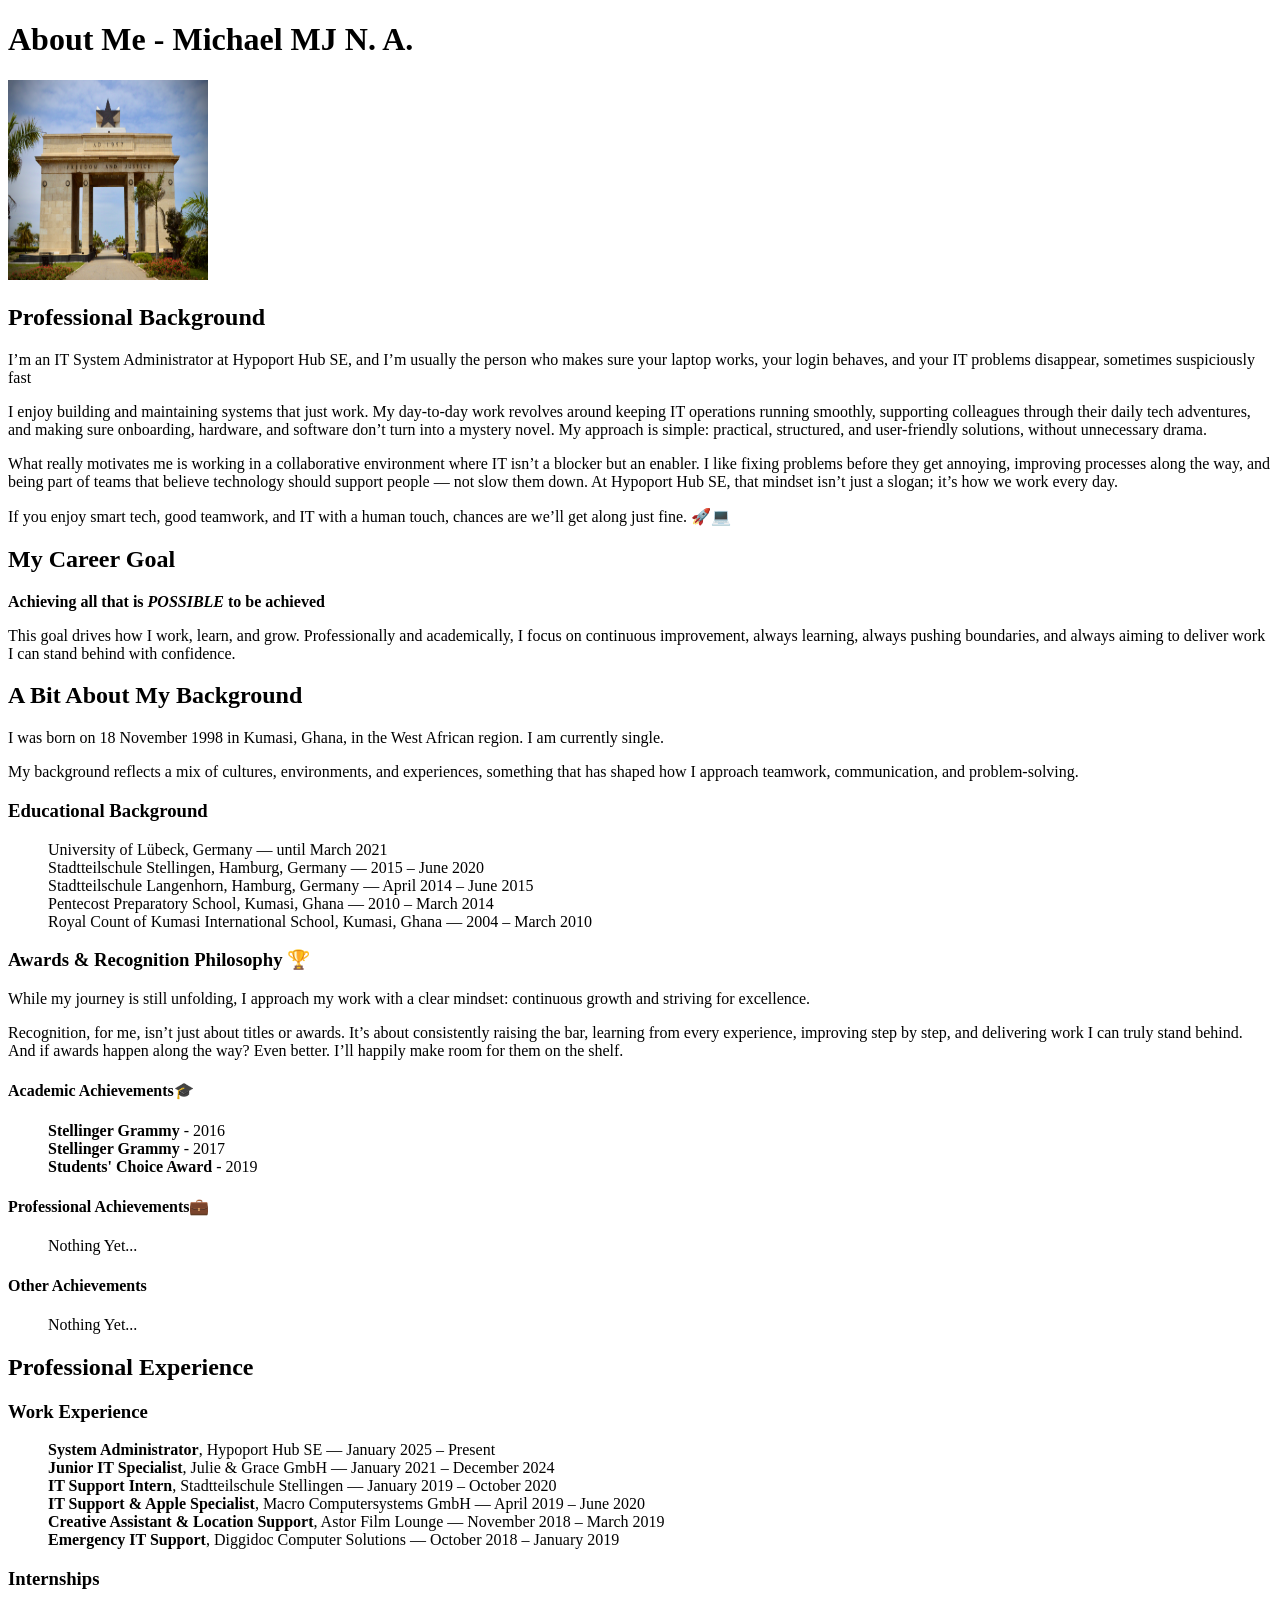
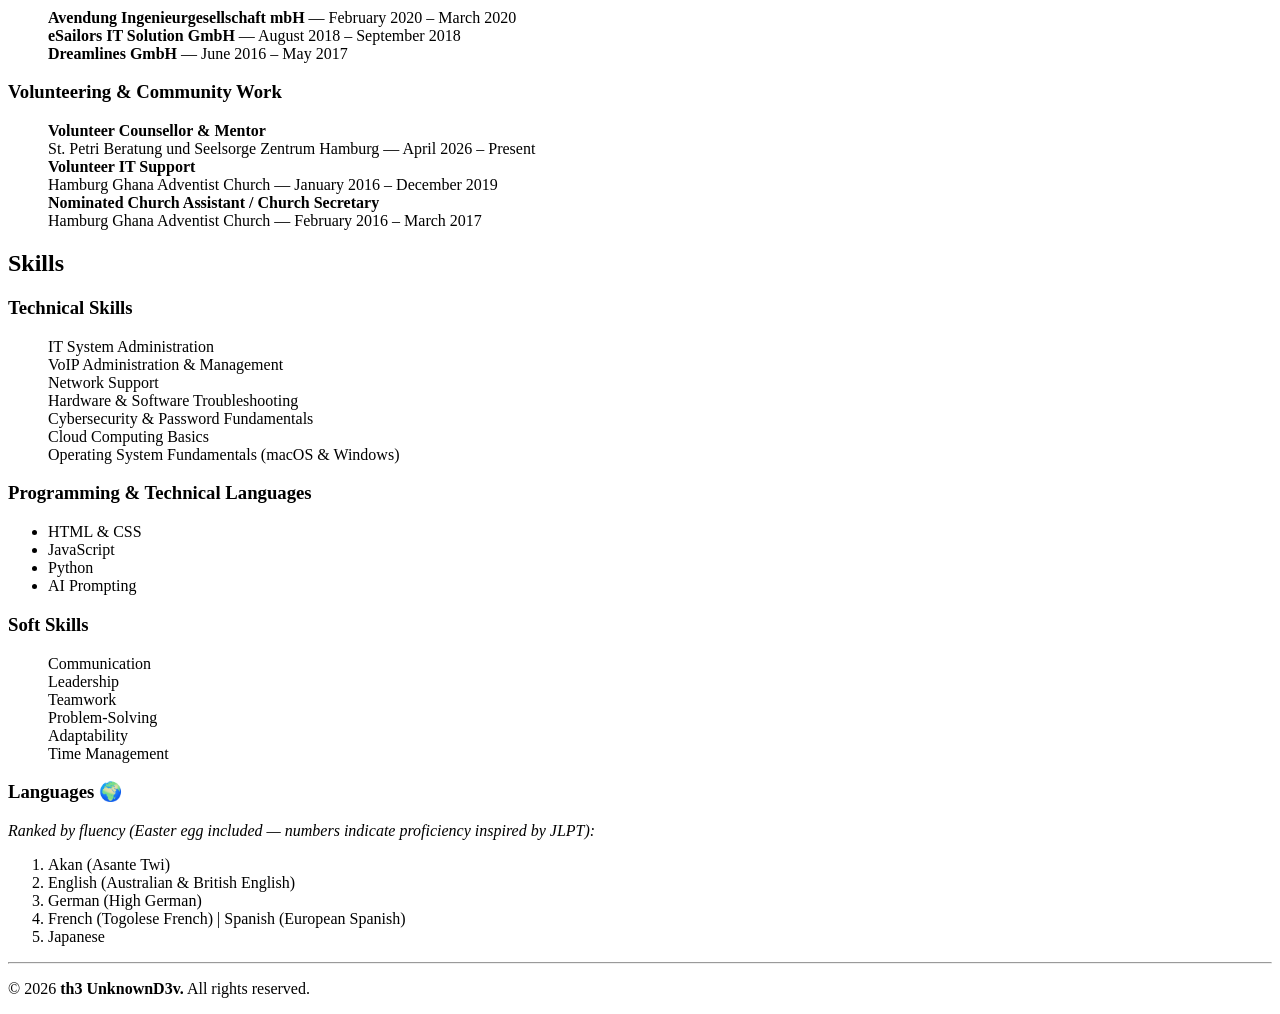
==== Pages/aboutMe.html @ 3aa7203b "Added files via Upload" ====
<!DOCTYPE html>
<html lang="en">
<head>
    <meta charset="UTF-8">
    <meta name="viewport" content="width=device-width, initial-scale=1.0">
    <title>About Me</title>
</head>
<body>
    <h1>About Me - Michael MJ N. A.</h1>

    <img src="../assets/images/independence_arc.jpg" alt="Independence Arc" width="200" height="200">

    <h2>Professional Background</h2>
    <p>
        I’m an IT System Administrator at Hypoport Hub SE, and I’m usually the person who makes sure your laptop works, your login behaves, 
        and your IT problems disappear, sometimes suspiciously fast
    </p>

    <p>
        I enjoy building and maintaining systems that just work. My day‑to‑day work revolves around keeping IT
        operations running smoothly, supporting colleagues through their daily tech adventures, and making sure
        onboarding, hardware, and software don’t turn into a mystery novel. My approach is simple: practical,
        structured, and user‑friendly solutions, without unnecessary drama.
    </p>

    <p>
        What really motivates me is working in a collaborative environment where IT isn’t a blocker but an enabler. I
        like fixing problems before they get annoying, improving processes along the way, and being part of teams
        that believe technology should support people — not slow them down. At Hypoport Hub SE, that mindset
        isn’t just a slogan; it’s how we work every day.
    </p>

    <p>
        If you enjoy smart tech, good teamwork, and IT with a human touch, chances are we’ll get along just fine. 🚀💻
    </p>

    <h2>My Career Goal</h2>
    <p>
       <strong>Achieving all that is <em>POSSIBLE</em> to be achieved</strong>
    </p>

    <p>
        This goal drives how I work, learn, and grow. Professionally and academically, 
        I focus on continuous improvement, always learning, always pushing boundaries, and always aiming to deliver work I can stand 
        behind with confidence.
    </p>

    <h2>A Bit About My Background</h2>

    <p>
        I was born on 18 November 1998 in Kumasi, Ghana, in the West African region.
        I am currently single.
    </p>

    <p>
        My background reflects a mix of cultures, environments, and experiences, something that has shaped how I approach teamwork, communication, and problem‑solving.
    </p>

    <h3>Educational Background</h3>
    <ul style="list-style: none;">
        
        <li>University of Lübeck, Germany — until March 2021</li>
        <li>Stadtteilschule Stellingen, Hamburg, Germany — 2015 – June 2020</li>
        <li>Stadtteilschule Langenhorn, Hamburg, Germany — April 2014 – June 2015</li>
        <li>Pentecost Preparatory School, Kumasi, Ghana — 2010 – March 2014</li>
        <li>Royal Count of Kumasi International School, Kumasi, Ghana — 2004 – March 2010</li>
    </ul>

    <h3>Awards & Recognition Philosophy 🏆</h3>
    <p>
        While my journey is still unfolding, I approach my work with a clear mindset: continuous growth and striving for excellence.
    </p>

    <p>
        Recognition, for me, isn’t just about titles or awards. It’s about consistently raising the bar, learning from
        every experience, improving step by step, and delivering work I can truly stand behind. And if awards happen
        along the way? Even better. I’ll happily make room for them on the shelf.
    </p>
    
    <h4>Academic Achievements🎓</h4>
    <ul style="list-style: none;">
        <li><strong>Stellinger Grammy</strong> - 2016</li>
        <li><strong>Stellinger Grammy</strong> - 2017</li>
        <li><strong>Students' Choice Award</strong> - 2019</li>
    </ul>

    <h4>Professional Achievements💼</h4>
    <ul style="list-style: none;">
        <li>Nothing Yet...</li>
    </ul>

    <h4>Other Achievements</h4>
    <ul style="list-style: none;">
        <li>Nothing Yet...</li>
    </ul>

    <h2>Professional Experience</h2>
    <h3>Work Experience</h3>
    <ul style="list-style: none;">
        <li><strong>System Administrator</strong>, Hypoport Hub SE — January 2025 – Present</li>
        <li><strong>Junior IT Specialist</strong>, Julie & Grace GmbH — January 2021 – December 2024</li>
        <li><strong>IT Support Intern</strong>, Stadtteilschule Stellingen — January 2019 – October 2020</li>
        <li><strong>IT Support & Apple Specialist</strong>, Macro Computersystems GmbH — April 2019 – June 2020</li>
        <li><strong>Creative Assistant & Location Support</strong>, Astor Film Lounge — November 2018 – March 2019</li>
        <li><strong>Emergency IT Support</strong>, Diggidoc Computer Solutions — October 2018 – January 2019</li>
    </ul>

    <h3>Internships</h3>
    <ul style="list-style: none;">
        <li><strong>Avendung Ingenieurgesellschaft mbH</strong> — February 2020 – March 2020</li>
        <li><strong>eSailors IT Solution GmbH</strong> — August 2018 – September 2018</li>
        <li><strong>Dreamlines GmbH</strong> — June 2016 – May 2017</li>
    </ul>

    <h3>Volunteering & Community Work</h3>
    <ul style="list-style: none;">
        <li><strong>Volunteer Counsellor & Mentor</strong><br> St. Petri Beratung und Seelsorge Zentrum Hamburg — April 2026 – Present</li>
        <li><strong>Volunteer IT Support</strong><br> Hamburg Ghana Adventist Church — January 2016 – December 2019</li>
        <li><strong>Nominated Church Assistant / Church Secretary</strong><br> Hamburg Ghana Adventist Church — February 2016 – March 2017</li>
    </ul>

    <h2>Skills</h2>
    <h3>Technical Skills</h3>
    <ul style=" list-style: none;">
        <li>IT System Administration</li>
        <li>VoIP Administration & Management</li>
        <li>Network Support</li>
        <li>Hardware & Software Troubleshooting</li>
        <li>Cybersecurity & Password Fundamentals</li>
        <li>Cloud Computing Basics</li>
        <li>Operating System Fundamentals (macOS & Windows)</li>
    </ul>

    <h3>Programming & Technical Languages</h3>
    <ul>
        <li>HTML & CSS</li>
        <li>JavaScript</li>
        <li>Python</li>
        <li>AI Prompting</li>
    </ul>

    <h3>Soft Skills</h3>
    <ul style="list-style: none;">
        <li>Communication</li>
        <li>Leadership</li>
        <li>Teamwork</li>
        <li>Problem-Solving</li>
        <li>Adaptability</li>
        <li>Time Management</li>
    </ul>

    <h3>Languages 🌍</h3>
    <p><em>Ranked by fluency (Easter egg included — numbers indicate proficiency inspired by JLPT):</em></p>
  <ol>
   <li>Akan (Asante Twi)</li>
   <li>English (Australian & British English)</li>
   <li>German (High German)</li>
   <li>French (Togolese French) | Spanish (European Spanish)</li>
   <li>Japanese</li>
  </ol>

</body>

<hr>
<footer>
    <p>&copy; 2026 <strong>th3 UnknownD3v.</strong> All rights reserved.</p>
</footer>
</html>
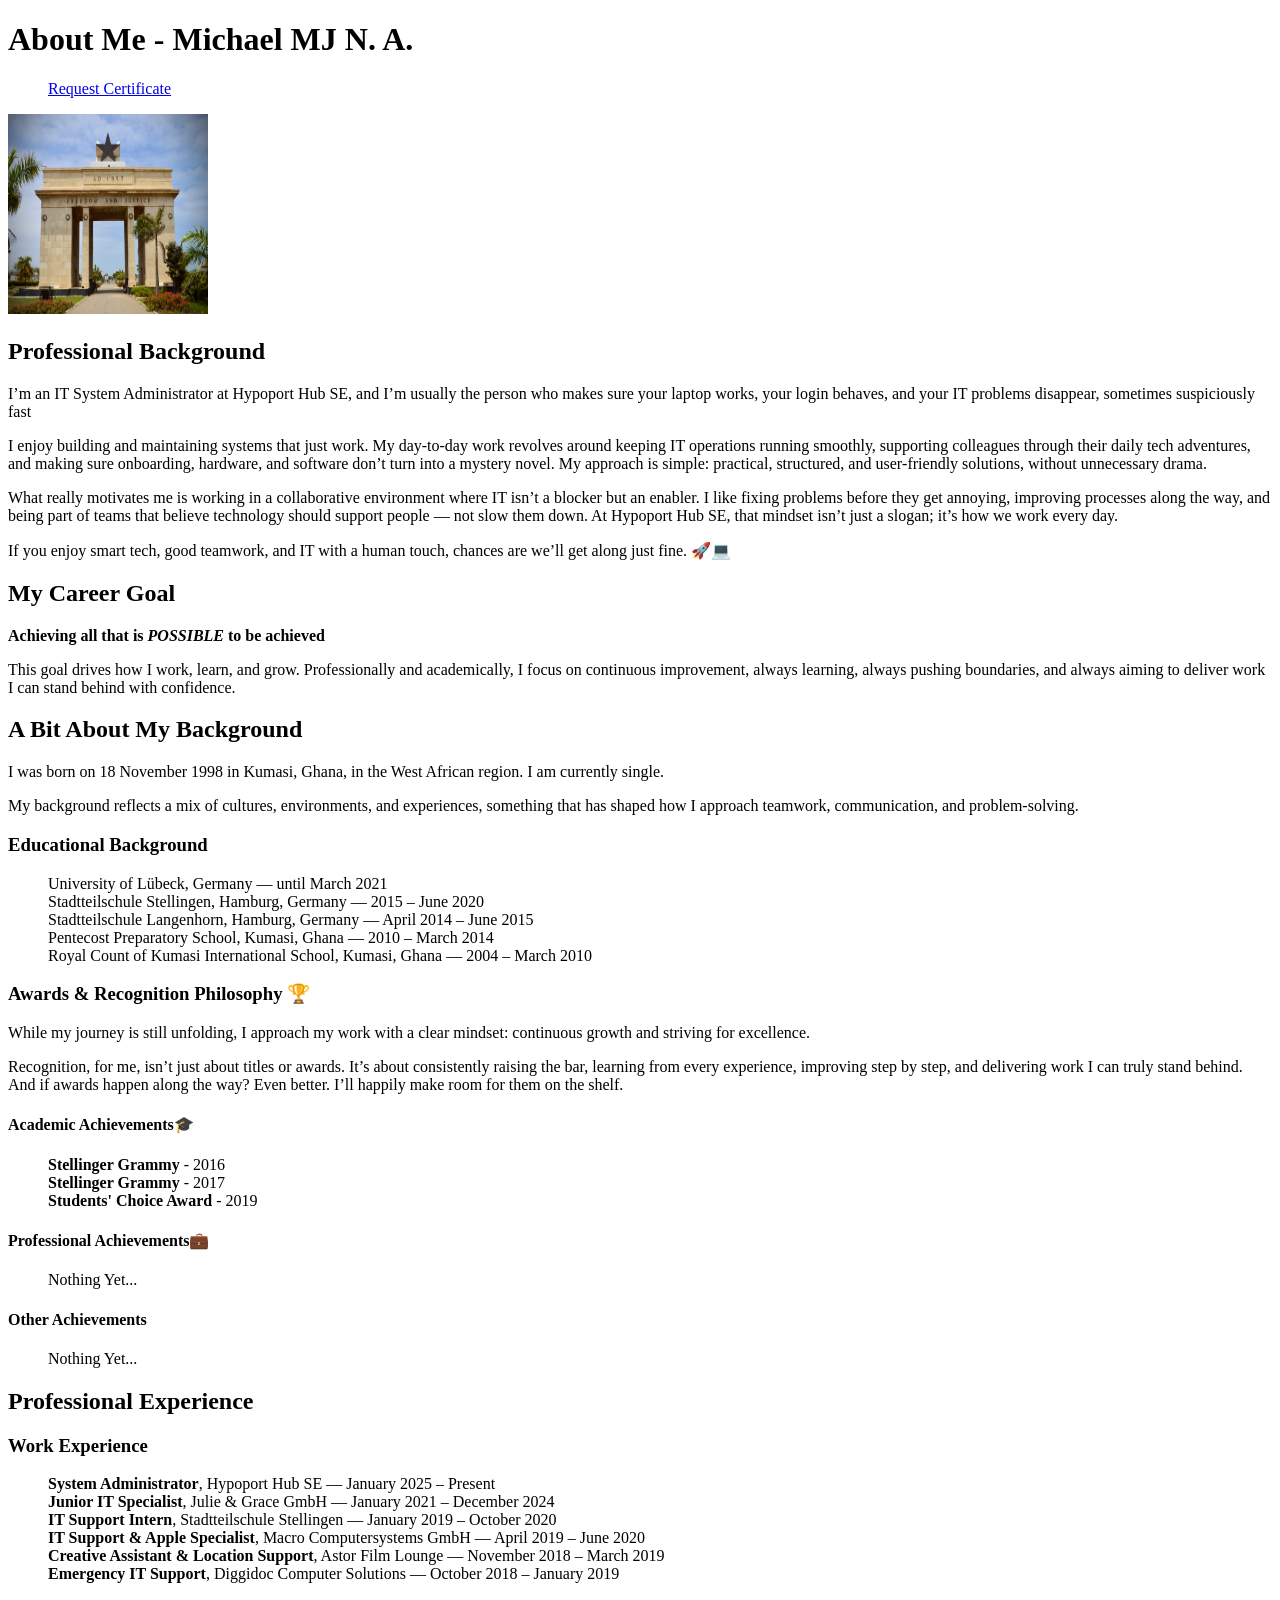
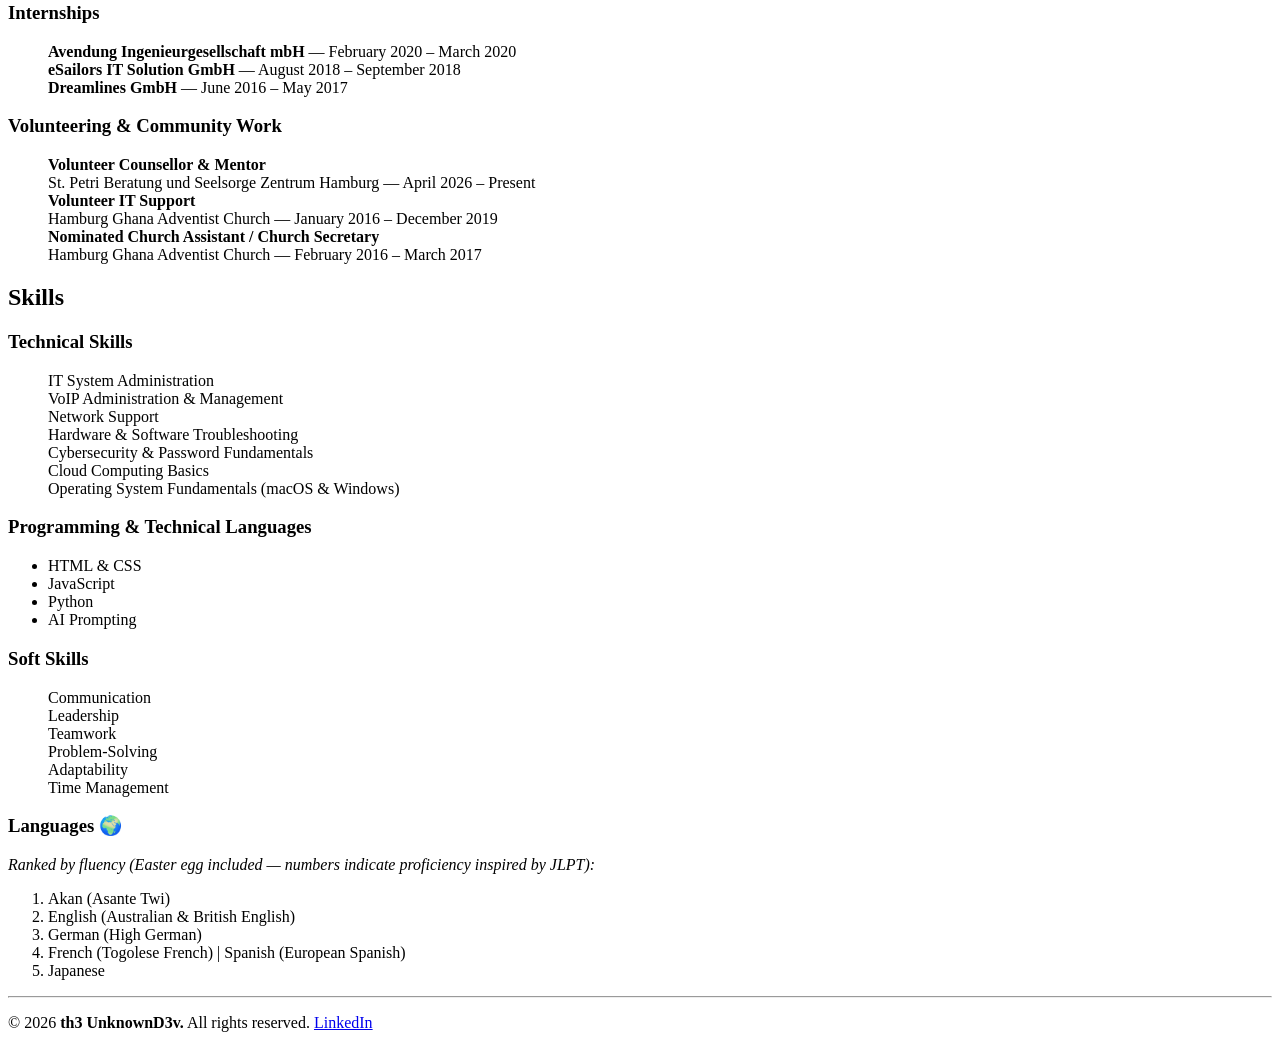
==== commit 7f5a39c0: "Update v2.02 - LinkedIn" ====
--- a/Pages/aboutMe.html
+++ b/Pages/aboutMe.html
@@ -7,6 +7,10 @@
 </head>
 <body>
     <h1>About Me - Michael MJ N. A.</h1>
+    <ul style="list-style: none;">
+        <a href="./ContactMe.html"><li>Request Certificate</li></a>
+    </ul>
+    
 
     <img src="../assets/images/independence_arc.jpg" alt="Independence Arc" width="200" height="200">
 
@@ -163,6 +167,6 @@
 
 <hr>
 <footer>
-    <p>&copy; 2026 <strong>th3 UnknownD3v.</strong> All rights reserved.</p>
+    <p>&copy; 2026 <strong>th3 UnknownD3v.</strong> All rights reserved. <a href="https://www.linkedin.com/in/me-michaels/" target="_blank">LinkedIn</a> </p>
 </footer>
 </html>
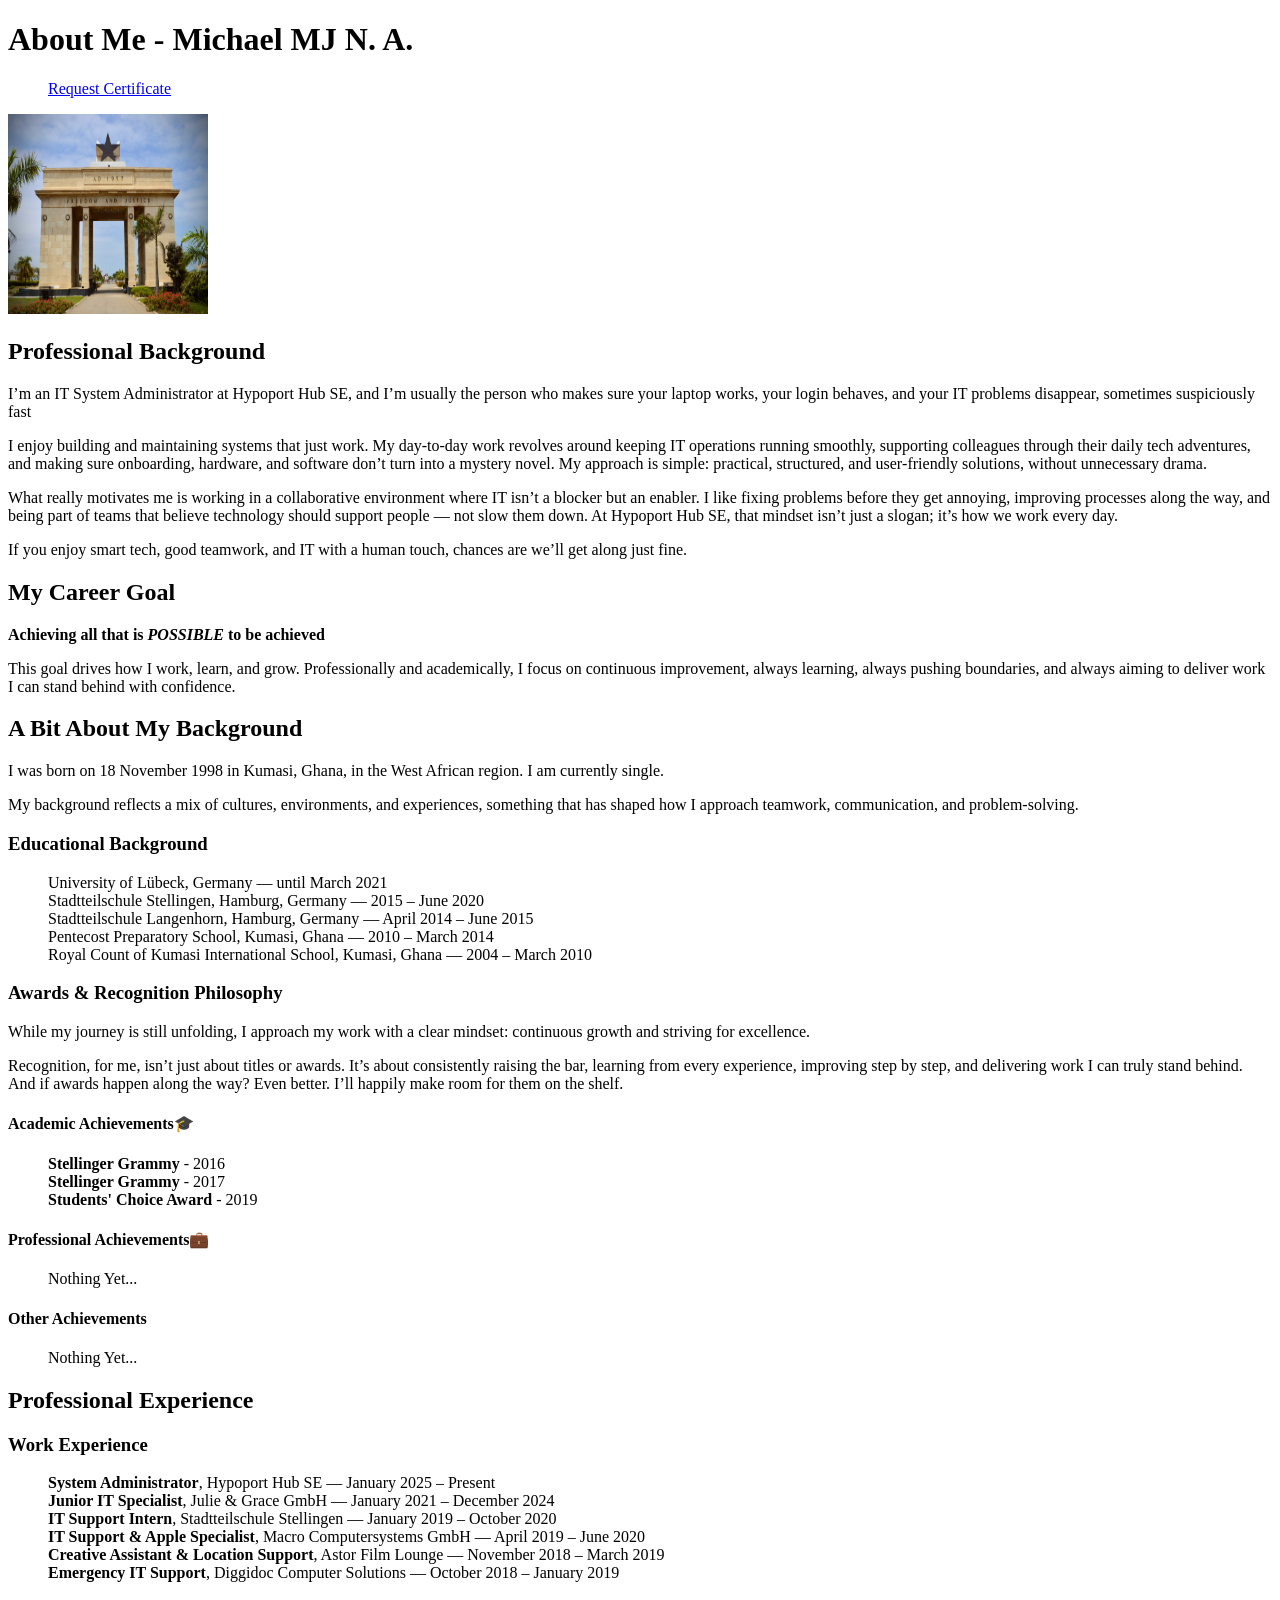
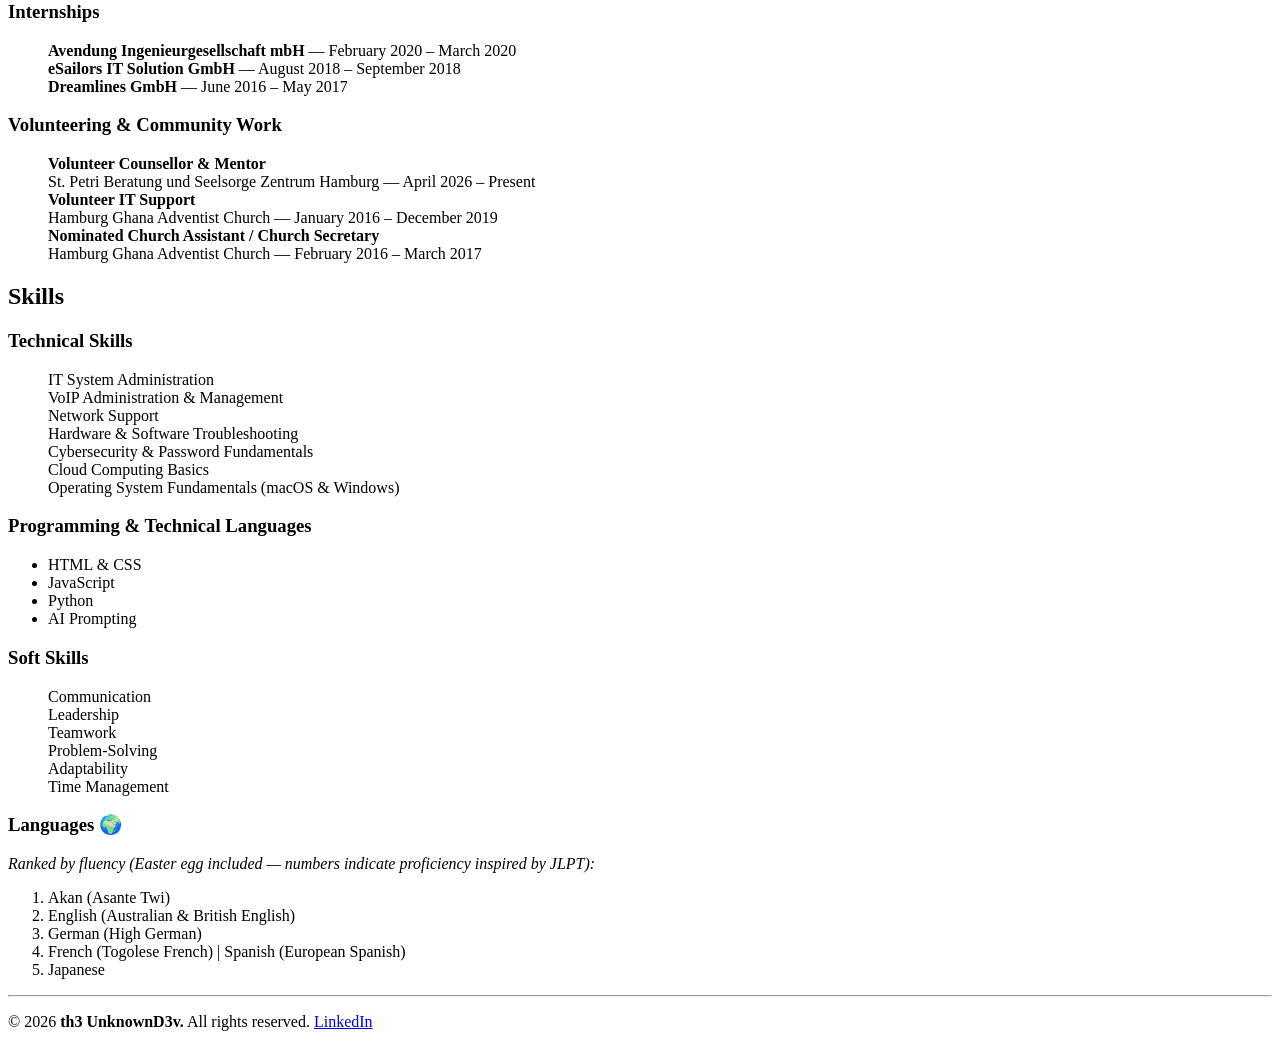
==== commit f2734e55: "no divs" ====
--- a/Pages/aboutMe.html
+++ b/Pages/aboutMe.html
@@ -35,7 +35,7 @@
     </p>
 
     <p>
-        If you enjoy smart tech, good teamwork, and IT with a human touch, chances are we’ll get along just fine. 🚀💻
+        If you enjoy smart tech, good teamwork, and IT with a human touch, chances are we’ll get along just fine. 
     </p>
 
     <h2>My Career Goal</h2>
@@ -70,7 +70,7 @@
         <li>Royal Count of Kumasi International School, Kumasi, Ghana — 2004 – March 2010</li>
     </ul>
 
-    <h3>Awards & Recognition Philosophy 🏆</h3>
+    <h3>Awards & Recognition Philosophy </h3>
     <p>
         While my journey is still unfolding, I approach my work with a clear mindset: continuous growth and striving for excellence.
     </p>
